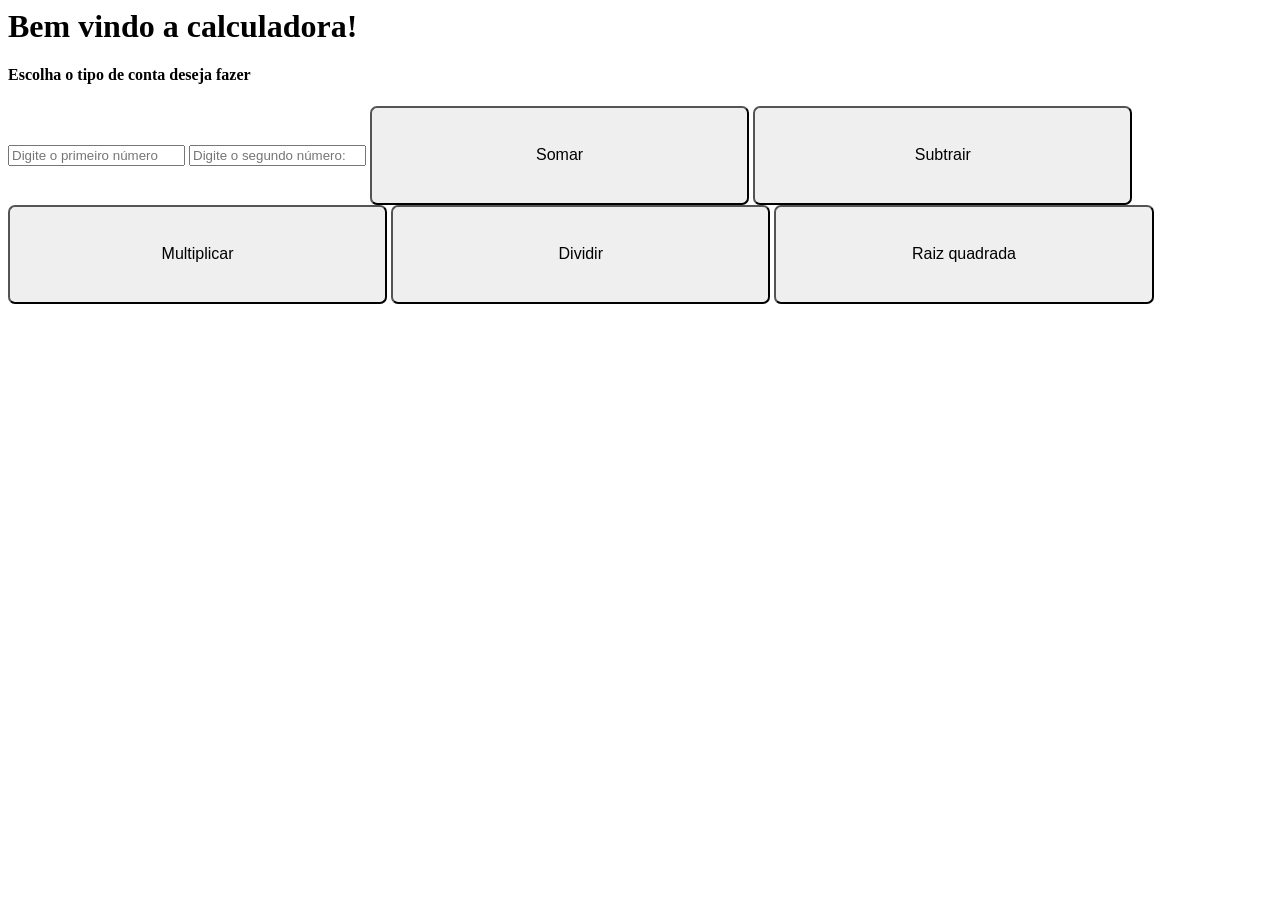
==== index.html @ fab52c13 "Projeto calculadoraJS, primeiro commit." ====
<!DOCTYPE html5>
<meta charset="utf-8">
<html>
<head>
	<meta name="viewport" content="width=device-width, initial-scale=1.0">
    <meta http-equiv="X-UA-Compatible" content="ie=edge">
	<link rel="stylesheet" href="index.css">
	<title>Olá mundo!</title>
</head>
<body>
	<div class="div-princ">
		<h1 id="h1-text">Bem vindo a calculadora!</h1>
        <h4 id="h4-text">Escolha o tipo de conta deseja fazer</h4>

		<input id="ent1" placeholder="Digite o primeiro número">
		<input id="ent2" placeholder="Digite o segundo número: ">

		<button id="soma">Somar</button>
		<button id="subt">Subtrair</button>
		<button id="mult">Multiplicar</button>
		<button id="dividir">Dividir</button>
		<button id="raiz">Raiz quadrada</button>

		<script src="./index.js"></script>
	</div>
</body>
</html>
---- index.css ----
.div-princ {
}
.div-princ button {
    width: 30%;
    height: 11vh;
    font-size: 1.0rem;
    padding: 10px;
    border-radius: 7px;
    cursor: pointer;
}
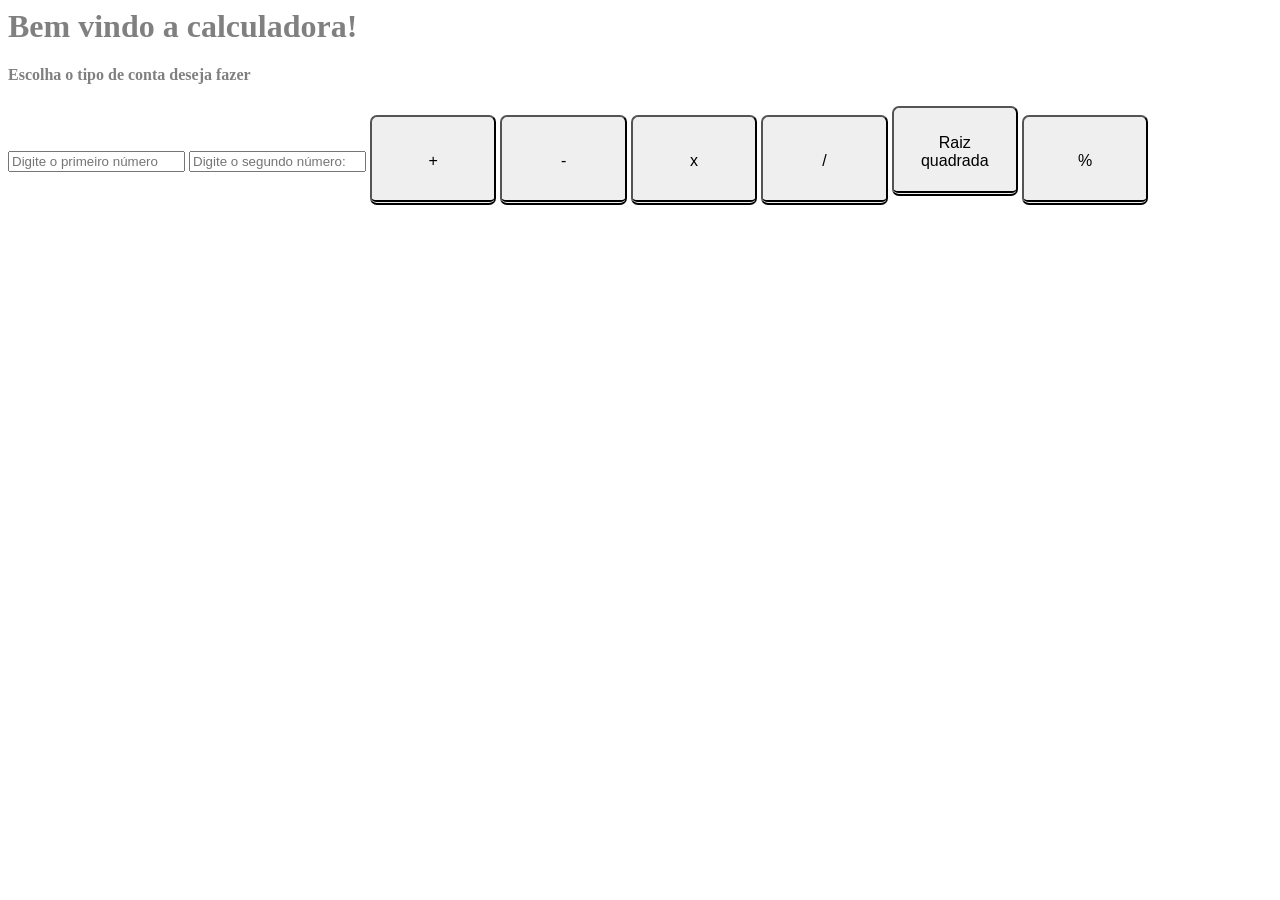
==== commit c9b29f91: "Adicionando raiz quadrada e porcentagem." ====
--- a/index.html
+++ b/index.html
@@ -15,11 +15,12 @@
 		<input id="ent1" placeholder="Digite o primeiro número">
 		<input id="ent2" placeholder="Digite o segundo número: ">
 
-		<button id="soma">Somar</button>
-		<button id="subt">Subtrair</button>
-		<button id="mult">Multiplicar</button>
-		<button id="dividir">Dividir</button>
+		<button id="soma">+</button>
+		<button id="subt">-</button>
+		<button id="mult">x</button>
+		<button id="dividir">/</button>
 		<button id="raiz">Raiz quadrada</button>
+		<button id="porcentagem">%</button>
 
 		<script src="./index.js"></script>
 	</div>
--- a/index.css
+++ b/index.css
@@ -1,10 +1,18 @@
 .div-princ {
+ 	background-color: #FFF;
+ 	display: inline; 
 }
 .div-princ button {
-    width: 30%;
-    height: 11vh;
+    width: 10%;
+    height: 10vh;
     font-size: 1.0rem;
     padding: 10px;
     border-radius: 7px;
     cursor: pointer;
+    border-bottom: double;
+    border-bottom-width: 5px;
+    padding-bottom: 5px;
+}
+.div-princ h1, h4 {
+	color: gray;
 }
